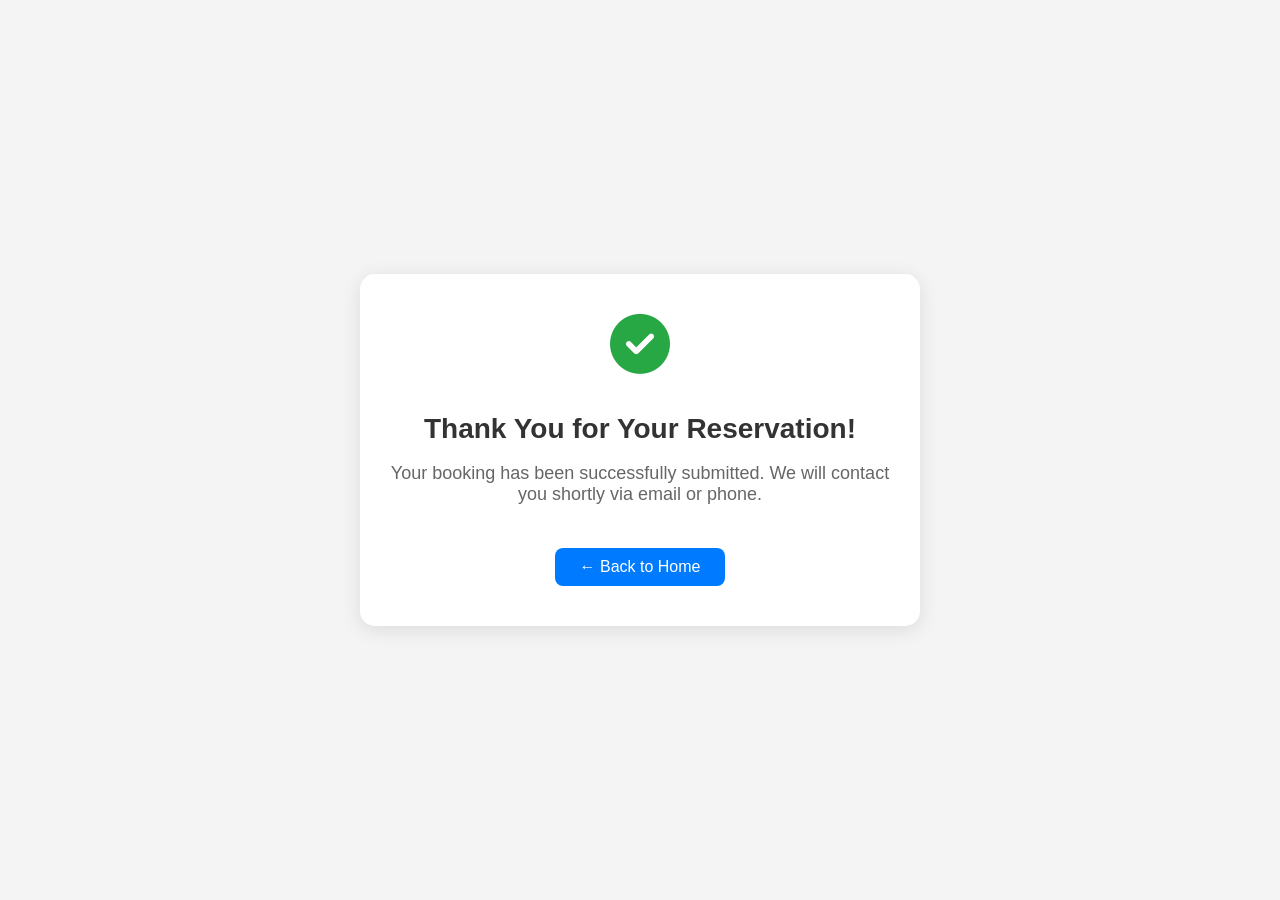
==== thank-you.html @ 94911f07 "replace code with form" ====
<!DOCTYPE html>
<html lang="en">
<head>
  <meta charset="UTF-8" />
  <meta name="viewport" content="width=device-width, initial-scale=1.0" />
  <title>Thank You - Classic Hotels</title>
  <link rel="stylesheet" href="https://cdnjs.cloudflare.com/ajax/libs/font-awesome/6.4.0/css/all.min.css" />
  <style>
    body {
      margin: 0;
      font-family: 'Segoe UI', sans-serif;
      background: #f4f4f4;
      display: flex;
      align-items: center;
      justify-content: center;
      height: 100vh;
    }
    .thank-you-container {
      background: #fff;
      padding: 40px 30px;
      border-radius: 15px;
      box-shadow: 0 4px 20px rgba(0,0,0,0.1);
      text-align: center;
      max-width: 500px;
    }
    .thank-you-container i {
      font-size: 60px;
      color: #28a745;
      margin-bottom: 20px;
    }
    .thank-you-container h1 {
      font-size: 28px;
      color: #333;
    }
    .thank-you-container p {
      font-size: 18px;
      color: #666;
      margin-top: 10px;
    }
    .thank-you-container a {
      display: inline-block;
      margin-top: 25px;
      text-decoration: none;
      background-color: #007bff;
      color: white;
      padding: 10px 25px;
      border-radius: 8px;
      transition: background 0.3s;
    }
    .thank-you-container a:hover {
      background-color: #0056b3;
    }
  </style>
</head>
<body>
  <div class="thank-you-container">
    <i class="fas fa-check-circle"></i>
    <h1>Thank You for Your Reservation!</h1>
    <p>Your booking has been successfully submitted. We will contact you shortly via email or phone.</p>
    <a href="index.html">← Back to Home</a>
  </div>
</body>
</html>
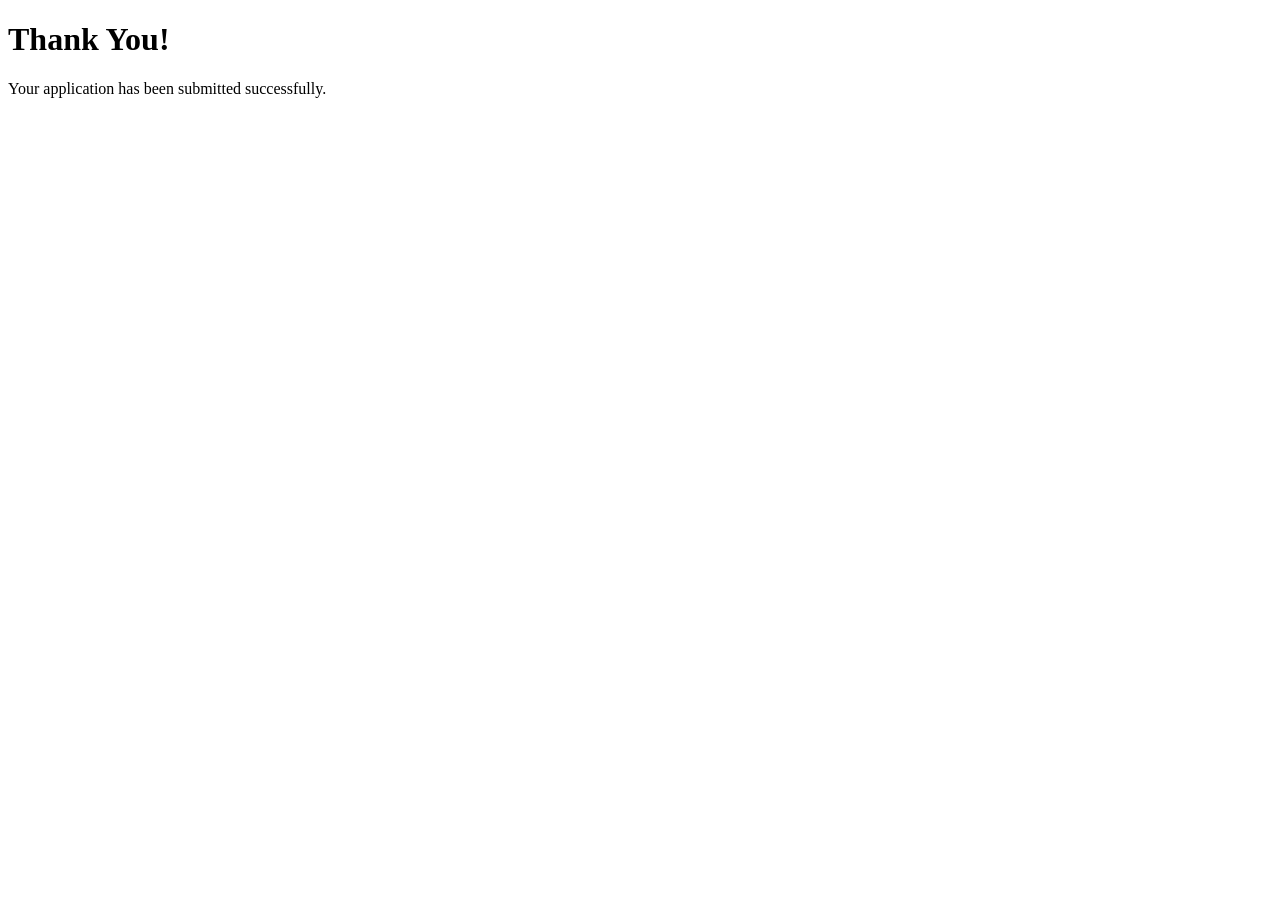
==== commit 0f2f4459: "rename title tag for testing" ====
--- a/thank-you.html
+++ b/thank-you.html
@@ -1,63 +1,11 @@
 <!DOCTYPE html>
 <html lang="en">
 <head>
-  <meta charset="UTF-8" />
-  <meta name="viewport" content="width=device-width, initial-scale=1.0" />
-  <title>Thank You - Classic Hotels</title>
-  <link rel="stylesheet" href="https://cdnjs.cloudflare.com/ajax/libs/font-awesome/6.4.0/css/all.min.css" />
-  <style>
-    body {
-      margin: 0;
-      font-family: 'Segoe UI', sans-serif;
-      background: #f4f4f4;
-      display: flex;
-      align-items: center;
-      justify-content: center;
-      height: 100vh;
-    }
-    .thank-you-container {
-      background: #fff;
-      padding: 40px 30px;
-      border-radius: 15px;
-      box-shadow: 0 4px 20px rgba(0,0,0,0.1);
-      text-align: center;
-      max-width: 500px;
-    }
-    .thank-you-container i {
-      font-size: 60px;
-      color: #28a745;
-      margin-bottom: 20px;
-    }
-    .thank-you-container h1 {
-      font-size: 28px;
-      color: #333;
-    }
-    .thank-you-container p {
-      font-size: 18px;
-      color: #666;
-      margin-top: 10px;
-    }
-    .thank-you-container a {
-      display: inline-block;
-      margin-top: 25px;
-      text-decoration: none;
-      background-color: #007bff;
-      color: white;
-      padding: 10px 25px;
-      border-radius: 8px;
-      transition: background 0.3s;
-    }
-    .thank-you-container a:hover {
-      background-color: #0056b3;
-    }
-  </style>
+  <meta charset="UTF-8">
+  <title>Thank You</title>
 </head>
 <body>
-  <div class="thank-you-container">
-    <i class="fas fa-check-circle"></i>
-    <h1>Thank You for Your Reservation!</h1>
-    <p>Your booking has been successfully submitted. We will contact you shortly via email or phone.</p>
-    <a href="index.html">← Back to Home</a>
-  </div>
+  <h1>Thank You!</h1>
+  <p>Your application has been submitted successfully.</p>
 </body>
 </html>
